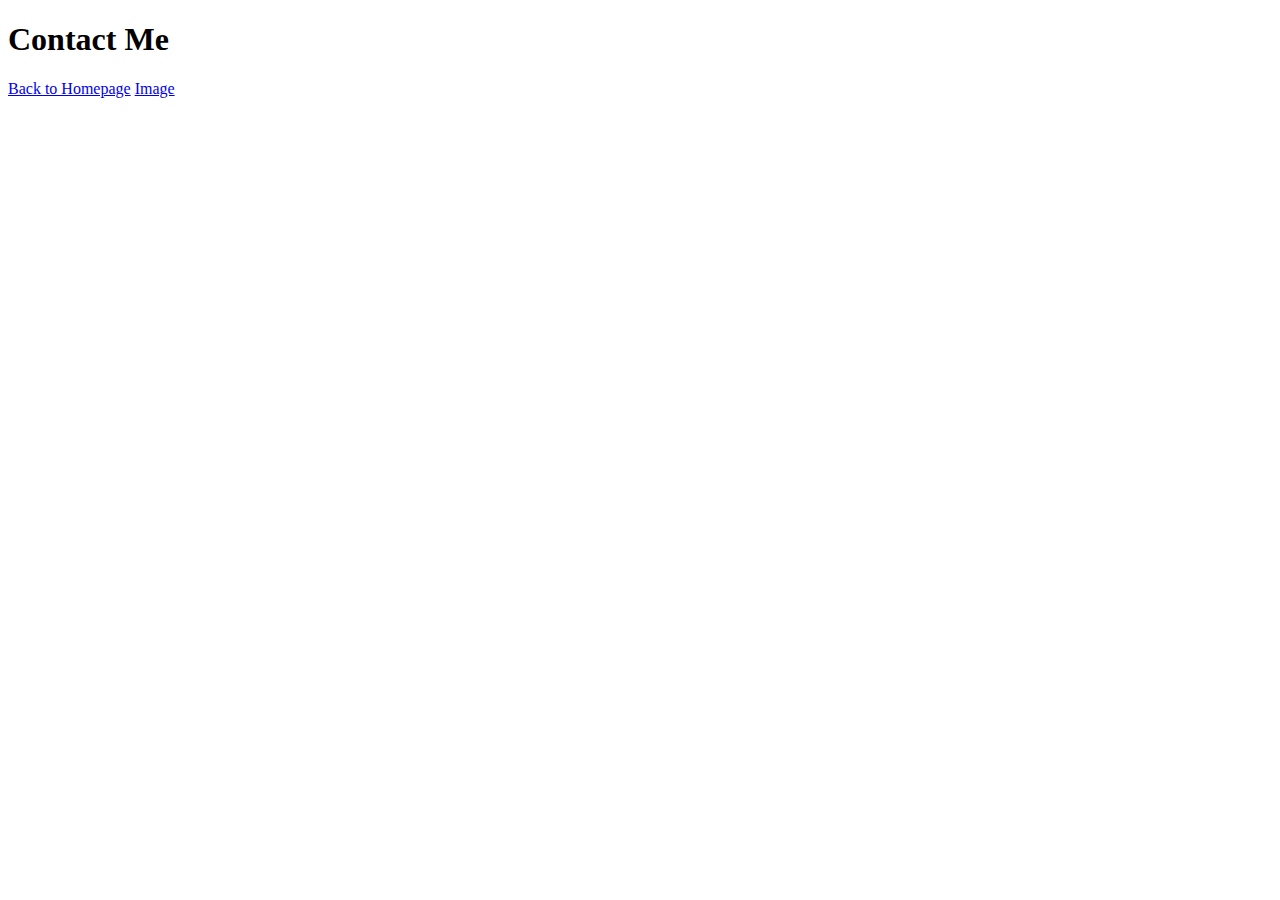
==== contact.html @ 48c54ae5 "Added HTML and Image" ====
<!DOCTYPE html>
<html lang="en">
  <head>
    <meta charset="UTF-8" />
    <meta http-equiv="X-UA-Compatible" content="IE=edge" />
    <meta name="viewport" content="width=device-width, initial-scale=1.0" />
    <title>Document</title>
  </head>
  <body>
    <h1>Contact Me</h1>
    <a href="/">Back to Homepage</a>
    <a href="/photo.html">Image</a>
  </body>
</html>
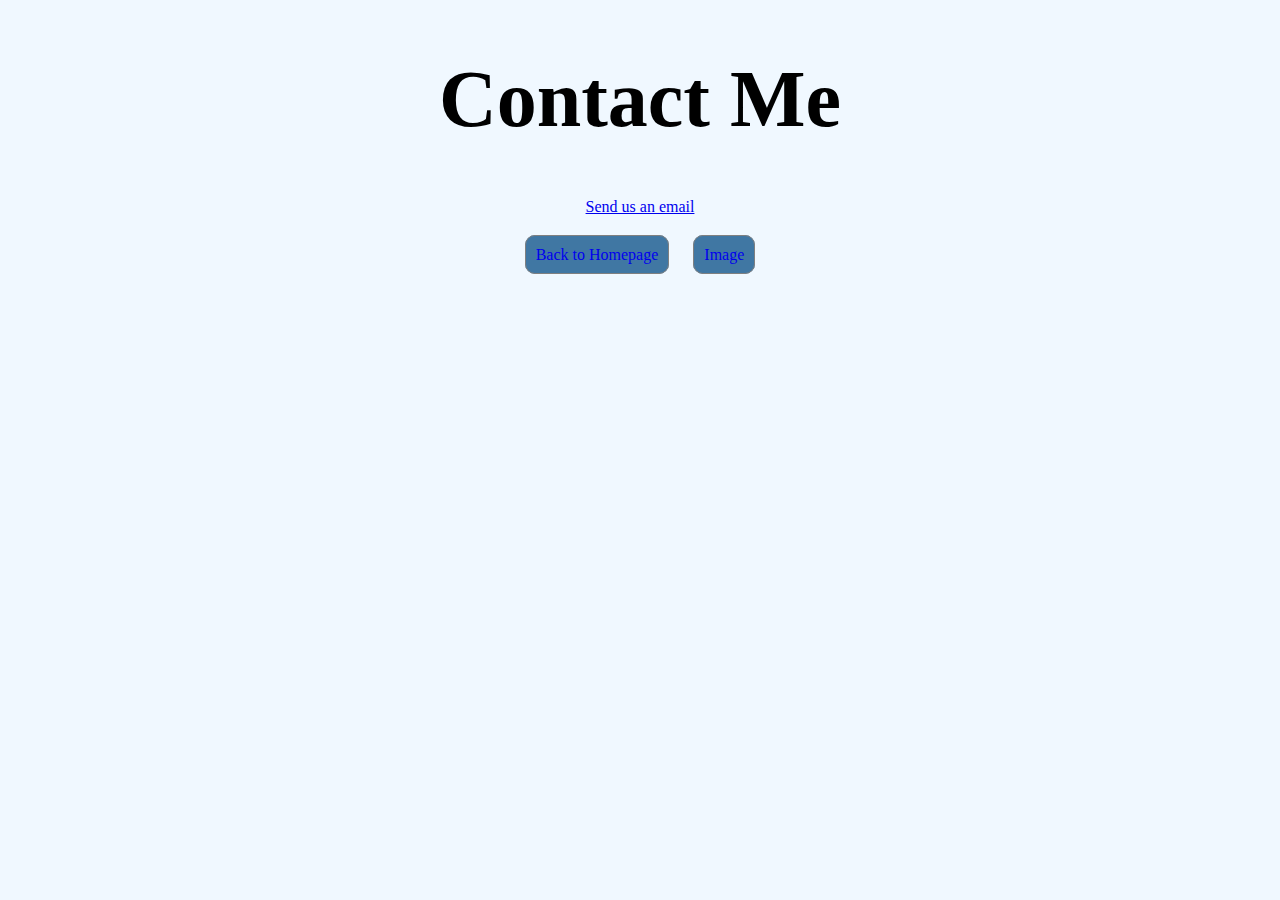
==== commit 1d362634: "Added CSS" ====
--- a/contact.html
+++ b/contact.html
@@ -4,11 +4,17 @@
     <meta charset="UTF-8" />
     <meta http-equiv="X-UA-Compatible" content="IE=edge" />
     <meta name="viewport" content="width=device-width, initial-scale=1.0" />
+    <link rel="stylesheet" href="/css/styles.css" />
     <title>Document</title>
   </head>
   <body>
     <h1>Contact Me</h1>
-    <a href="/">Back to Homepage</a>
-    <a href="/photo.html">Image</a>
+    <a href="mailto:chelseamaksymiw@gmail.com" class="email-link"
+      >Send us an email</a
+    >
+    <div class="page-links">
+      <a href="/" class="homepage-link">Back to Homepage</a>
+      <a href="/photo.html" class="photo-link">Image</a>
+    </div>
   </body>
 </html>
--- a/css/styles.css
+++ b/css/styles.css
@@ -0,0 +1,62 @@
+body {
+  background: aliceblue;
+}
+
+h1 {
+  text-align: center;
+  color: black;
+  font-size: 80px;
+}
+
+img.croissant-img {
+  display: block;
+  margin: 0 auto;
+}
+
+p {
+  display: block;
+  text-align: center;
+  font-size: 30px;
+}
+
+.page-links {
+  text-align: center;
+  padding: 10px;
+}
+
+a:visited {
+  color: white;
+}
+
+.homepage-link {
+  border: 1px solid grey;
+  background-color: rgb(64, 119, 163);
+  border-radius: 10px;
+  padding: 10px;
+  margin: 10px;
+  text-decoration: none;
+}
+
+.contact-link {
+  border: 1px solid grey;
+  background-color: rgb(64, 119, 163);
+  border-radius: 10px;
+  padding: 10px;
+  margin: 10px;
+  text-decoration: none;
+}
+
+.photo-link {
+  border: 1px solid grey;
+  background-color: rgb(64, 119, 163);
+  border-radius: 10px;
+  padding: 10px;
+  margin: 10px;
+  text-decoration: none;
+}
+
+.email-link {
+  display: block;
+  text-align: center;
+  margin-bottom: 20px;
+}
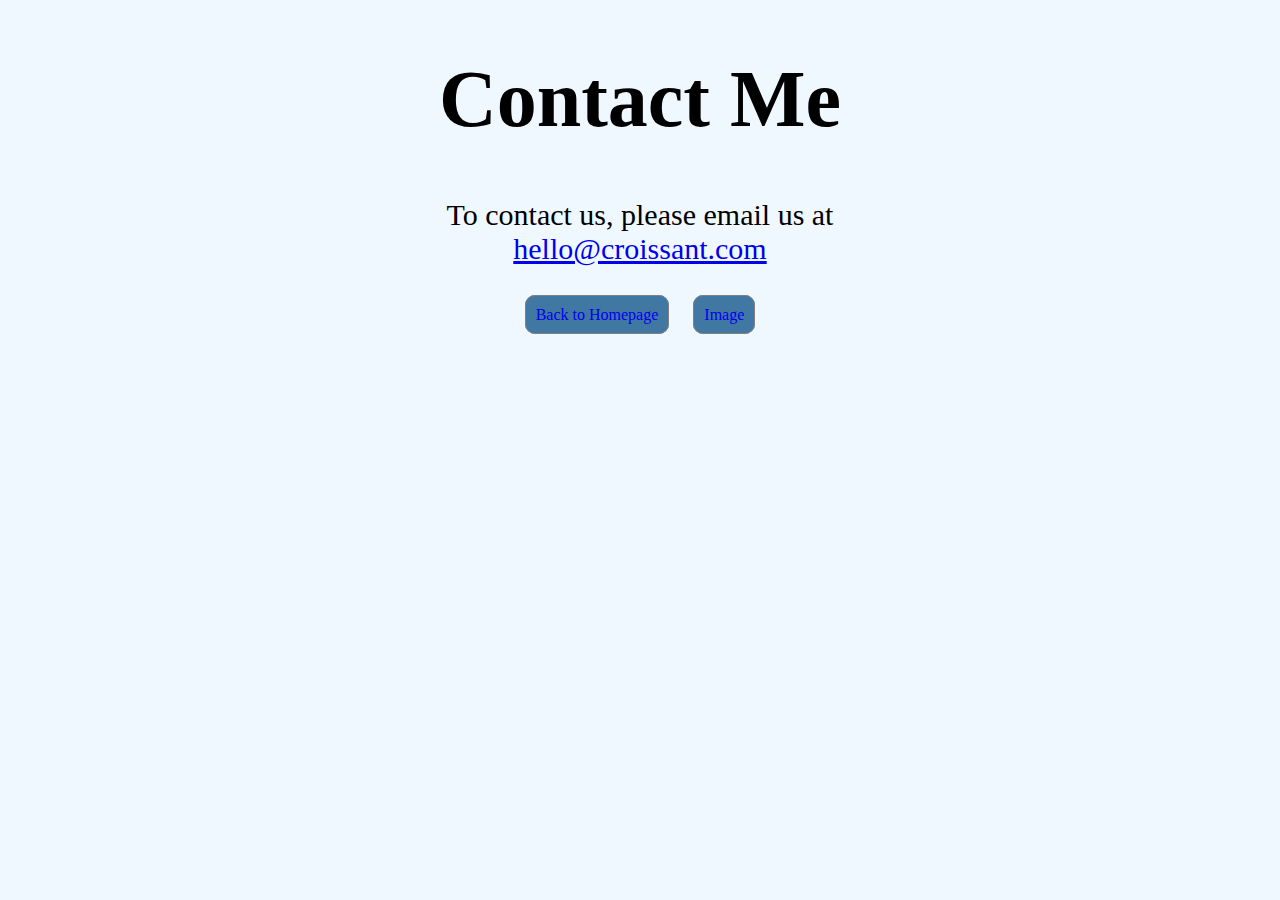
==== commit 7a0912d5: "Optimizing Search Engine content" ====
--- a/contact.html
+++ b/contact.html
@@ -9,9 +9,12 @@
   </head>
   <body>
     <h1>Contact Me</h1>
-    <a href="mailto:chelseamaksymiw@gmail.com" class="email-link"
-      >Send us an email</a
-    >
+    <p>
+      To contact us, please email us at
+      <a href="mailto:chelseamaksymiw@gmail.com" class="email-link"
+        >hello@croissant.com</a
+      >
+    </p>
     <div class="page-links">
       <a href="/" class="homepage-link">Back to Homepage</a>
       <a href="/photo.html" class="photo-link">Image</a>
